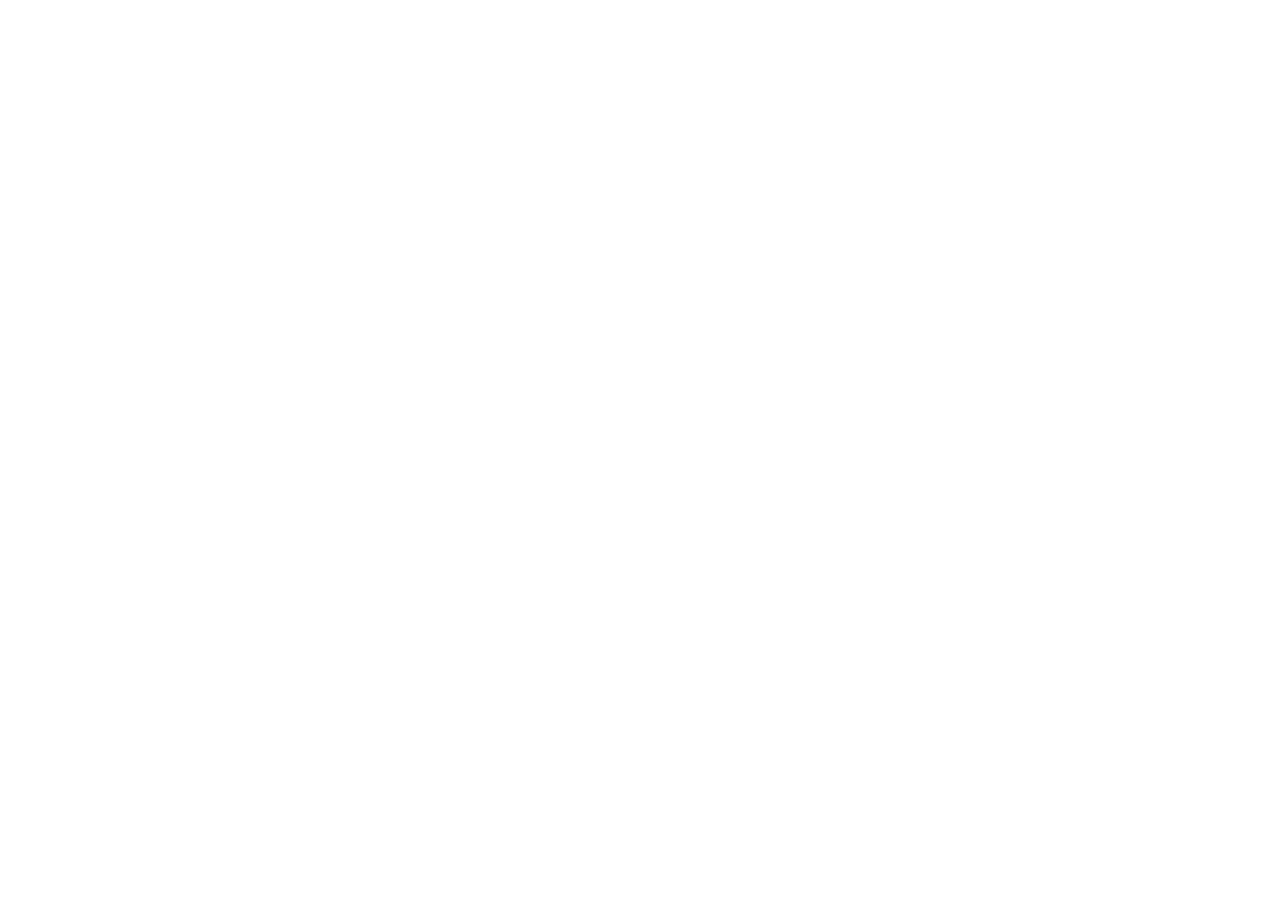
==== index.html @ b0bfbde9 "edit README.md and set up index.html with boilerplate" ====
<!DOCTYPE html>
<html lang="en">
<head>
    <meta charset="UTF-8">
    <meta http-equiv="X-UA-Compatible" content="IE=edge">
    <meta name="viewport" content="width=device-width, initial-scale=1.0">
    <title>Odin Recipe</title>
</head>
<body>
    
</body>
</html>
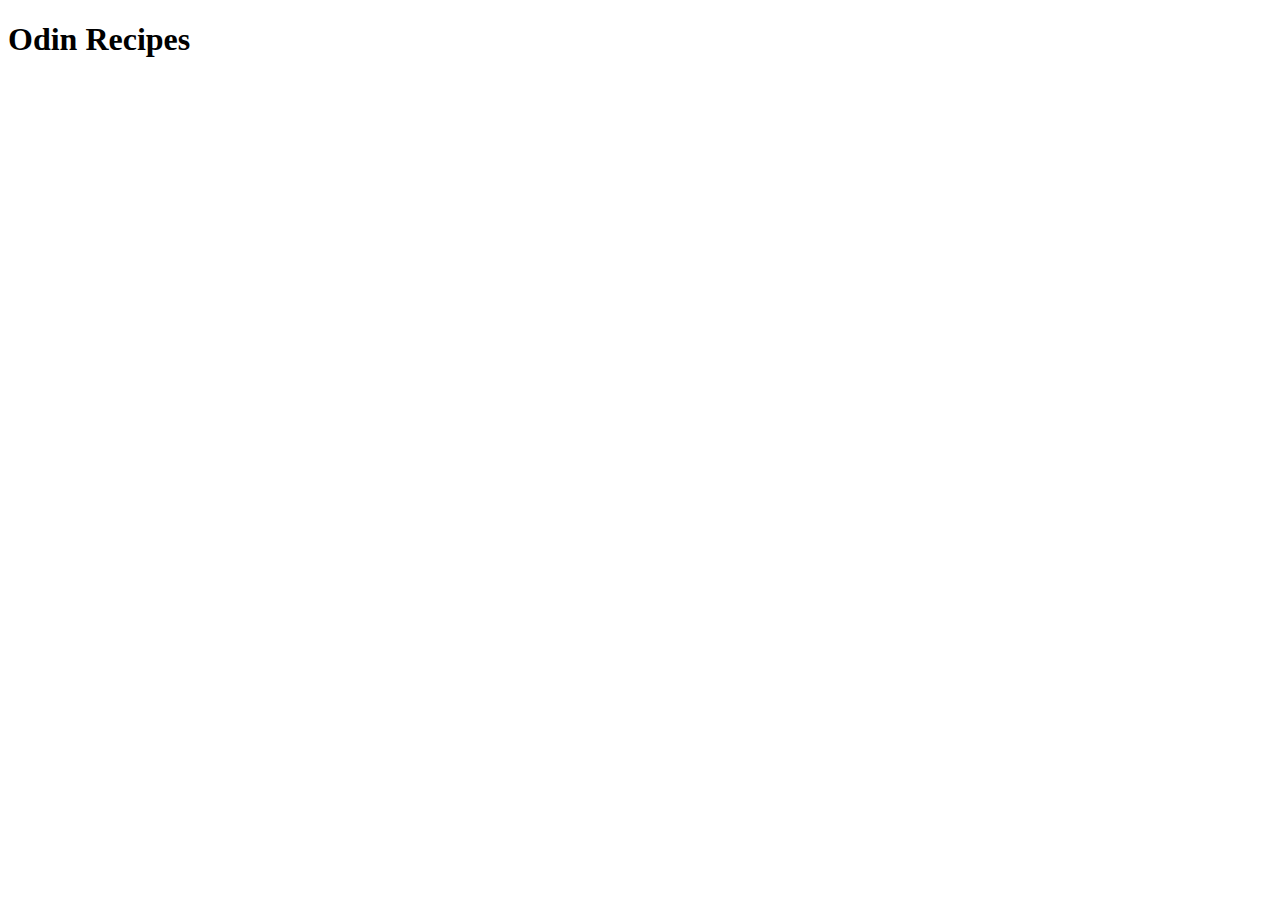
==== commit b414c644: "green_curry.html set up" ====
--- a/index.html
+++ b/index.html
@@ -7,6 +7,7 @@
     <title>Odin Recipe</title>
 </head>
 <body>
+    <h1>Odin Recipes</h1>
     
 </body>
 </html>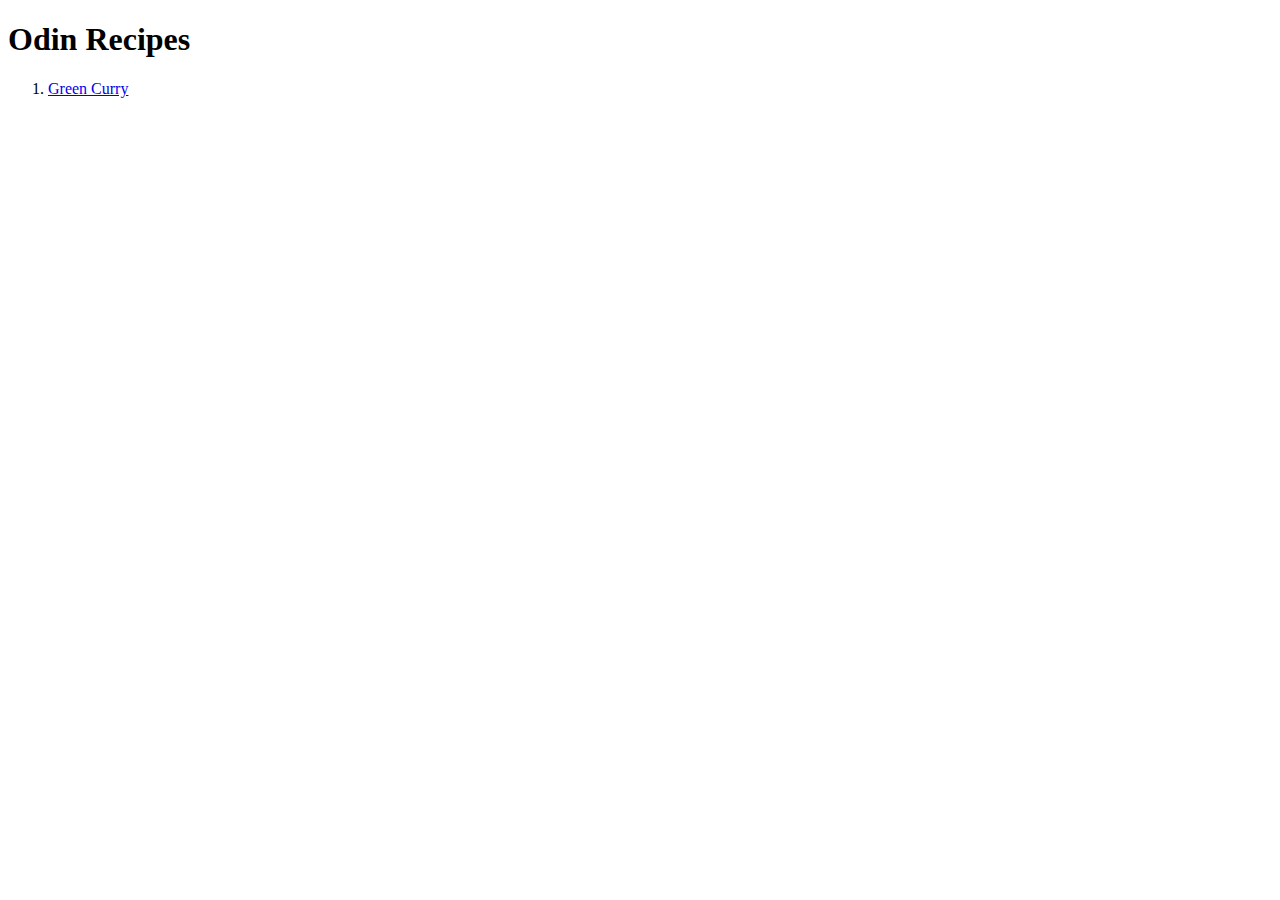
==== commit 9fb30249: "set up onionRings.html & tacos.html" ====
--- a/index.html
+++ b/index.html
@@ -7,7 +7,10 @@
     <title>Odin Recipe</title>
 </head>
 <body>
-    <h1>Odin Recipes</h1>
+    <h1>Odin Recipes</h1></a>
+    <ol>
+        <li><a href="./recipes/green_curry.html">Green Curry</a></ul>
+    </ol>
     
 </body>
 </html>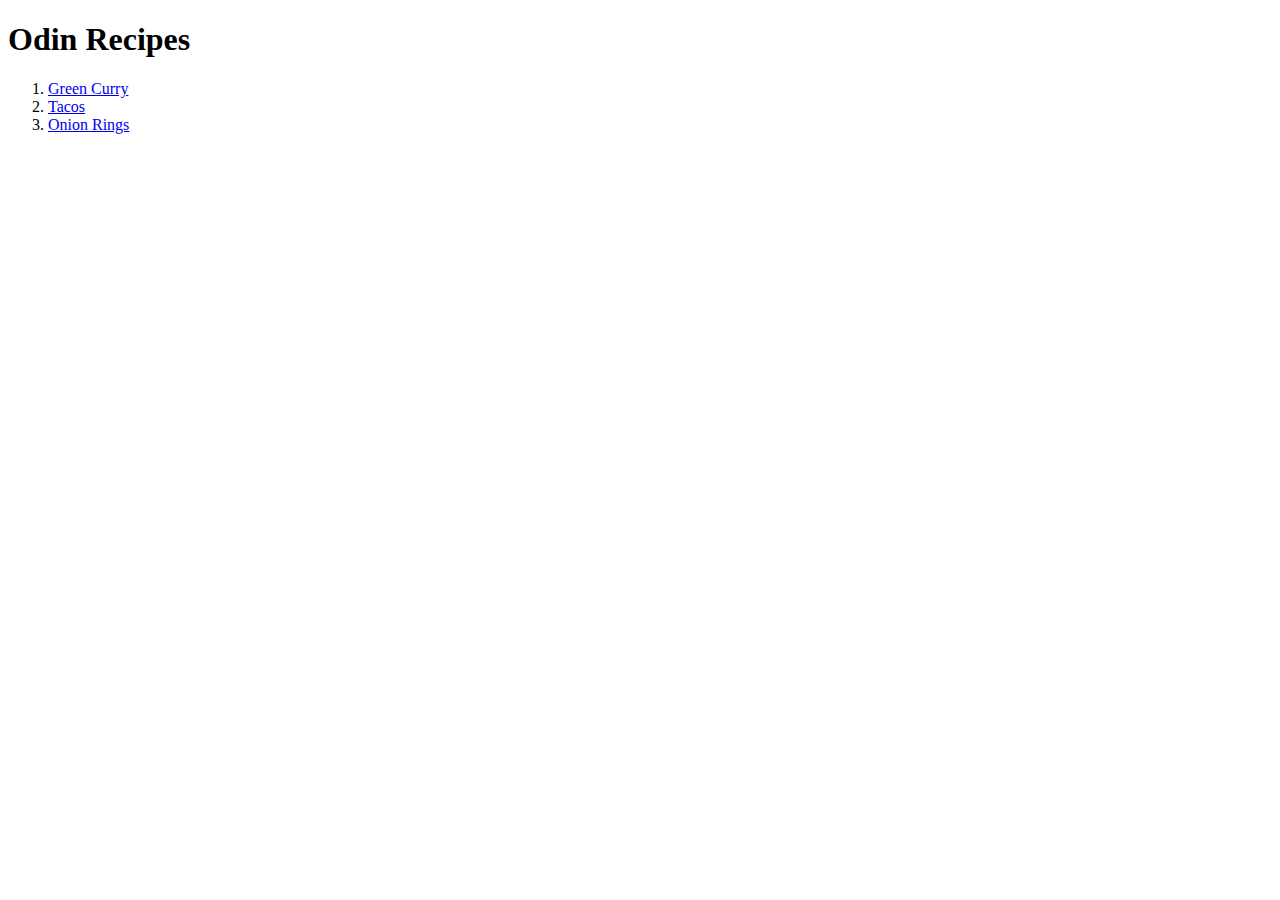
==== commit e93d6f8b: "Set up links to recipes from index" ====
--- a/index.html
+++ b/index.html
@@ -10,6 +10,8 @@
     <h1>Odin Recipes</h1></a>
     <ol>
         <li><a href="./recipes/green_curry.html">Green Curry</a></ul>
+        <li><a href="./recipes/taco.html">Tacos</a></ul>
+        <li><a href="./recipes/onionRings.html">Onion Rings</a></ul>
     </ol>
     
 </body>
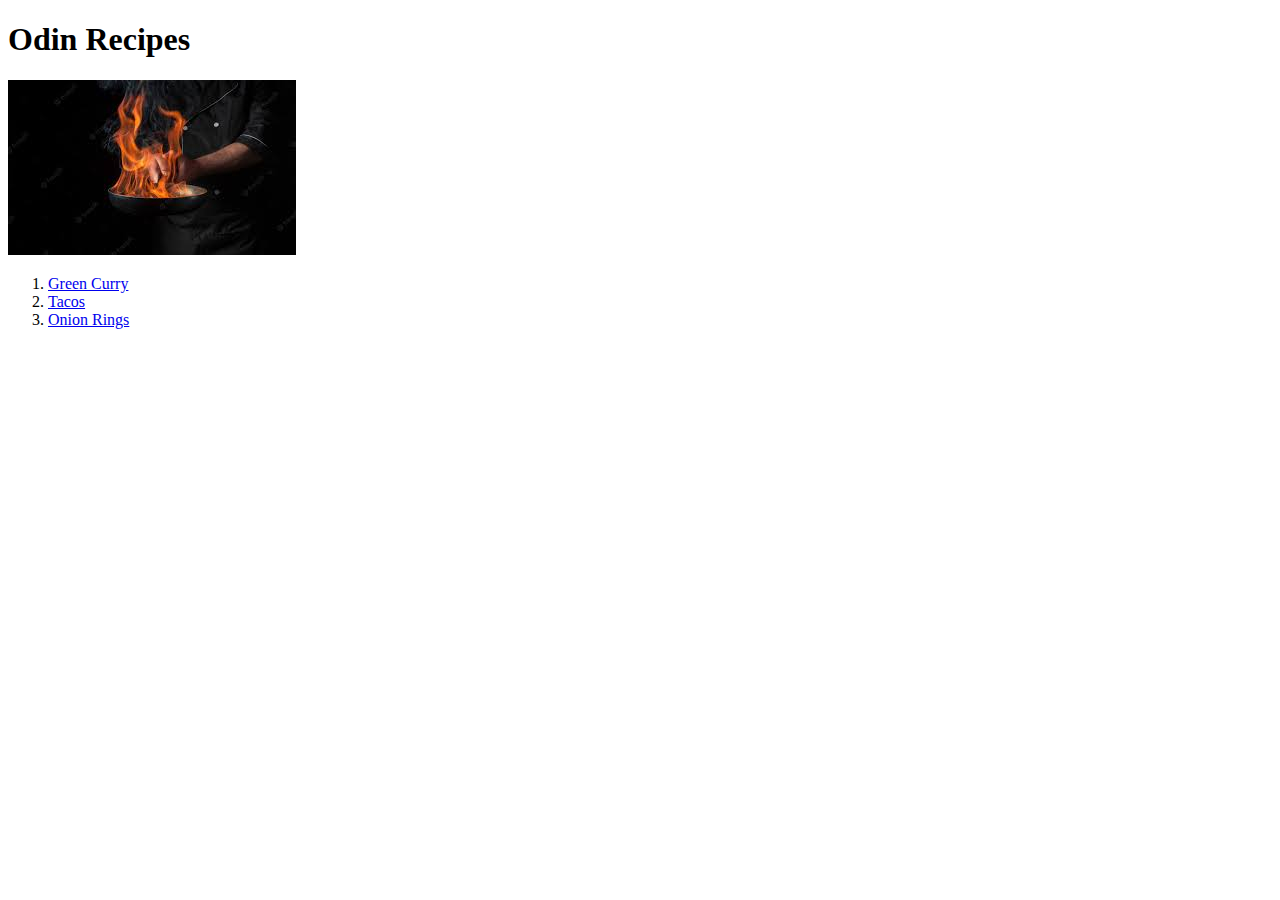
==== commit f43ca6c3: "picture on homepage" ====
--- a/index.html
+++ b/index.html
@@ -8,6 +8,7 @@
 </head>
 <body>
     <h1>Odin Recipes</h1></a>
+    <img src="./img/chef.jpeg">
     <ol>
         <li><a href="./recipes/green_curry.html">Green Curry</a></ul>
         <li><a href="./recipes/taco.html">Tacos</a></ul>
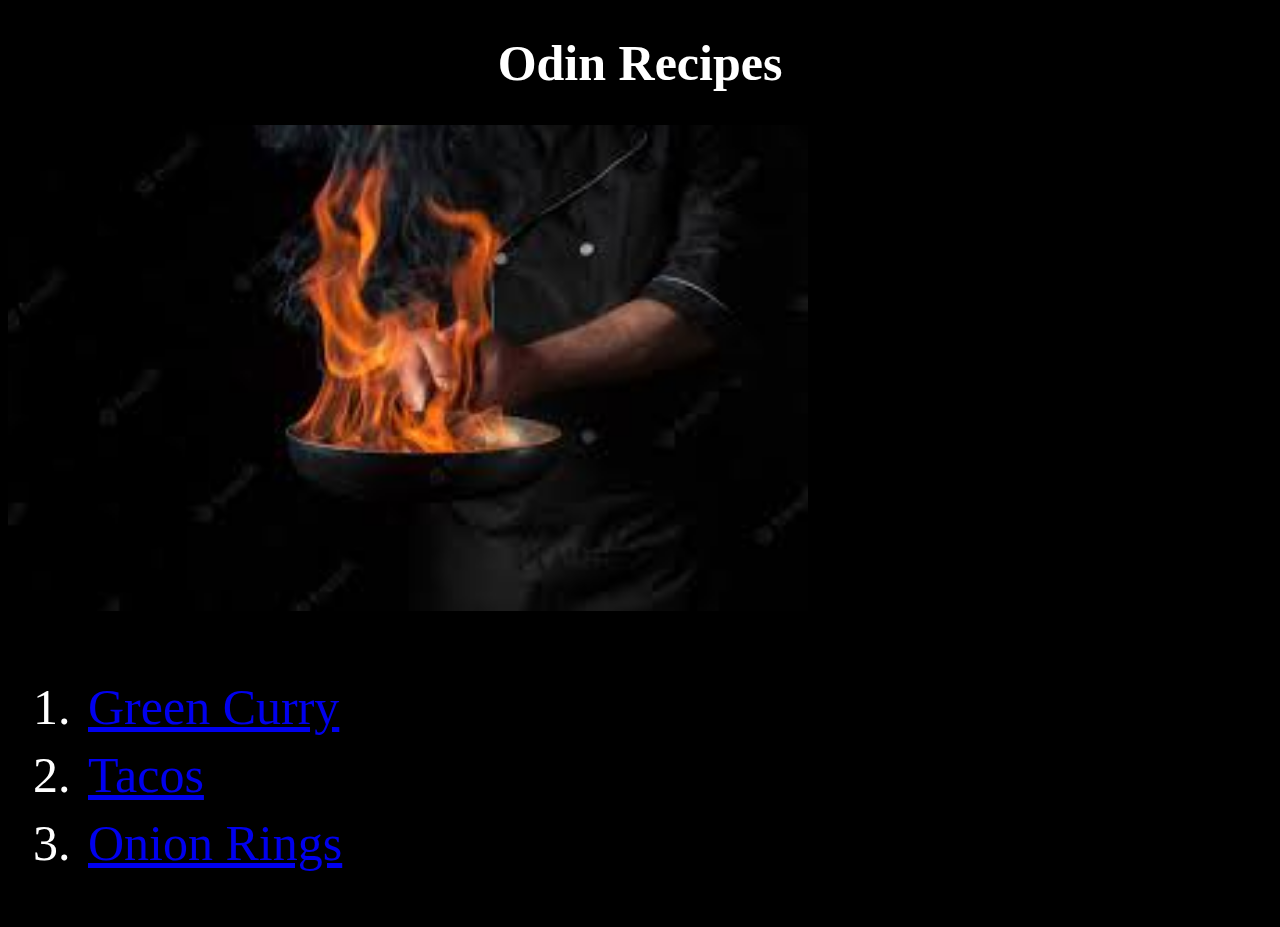
==== commit 8b92aaf1: "sandbox of css on recipe" ====
--- a/index.html
+++ b/index.html
@@ -5,14 +5,15 @@
     <meta http-equiv="X-UA-Compatible" content="IE=edge">
     <meta name="viewport" content="width=device-width, initial-scale=1.0">
     <title>Odin Recipe</title>
+    <link rel="stylesheet" href="styles.css">
 </head>
 <body>
-    <h1>Odin Recipes</h1></a>
+    <h1 class="heading">Odin Recipes</h1></a>
     <img src="./img/chef.jpeg">
-    <ol>
-        <li><a href="./recipes/green_curry.html">Green Curry</a></ul>
-        <li><a href="./recipes/taco.html">Tacos</a></ul>
-        <li><a href="./recipes/onionRings.html">Onion Rings</a></ul>
+    <ol class="list">
+        <li ><a href="./recipes/green_curry.html">Green Curry</a></li>
+        <li><a href="./recipes/taco.html">Tacos</a></li>
+        <li><a href="./recipes/onionRings.html">Onion Rings</a></li>
     </ol>
     
 </body>
--- a/styles.css
+++ b/styles.css
@@ -0,0 +1,20 @@
+*{
+    font-family: Georgia, 'Times New Roman', Times, serif;
+    background-color: black;
+    font-size: 50px;
+}
+.heading{
+    
+    text-align: center;
+    color: white;
+}
+img{
+    width: 800px;
+    height: auto;
+}
+ol li {
+    background:black;
+    color: white;
+    padding: 5px;
+    margin-left: 35px;
+}
